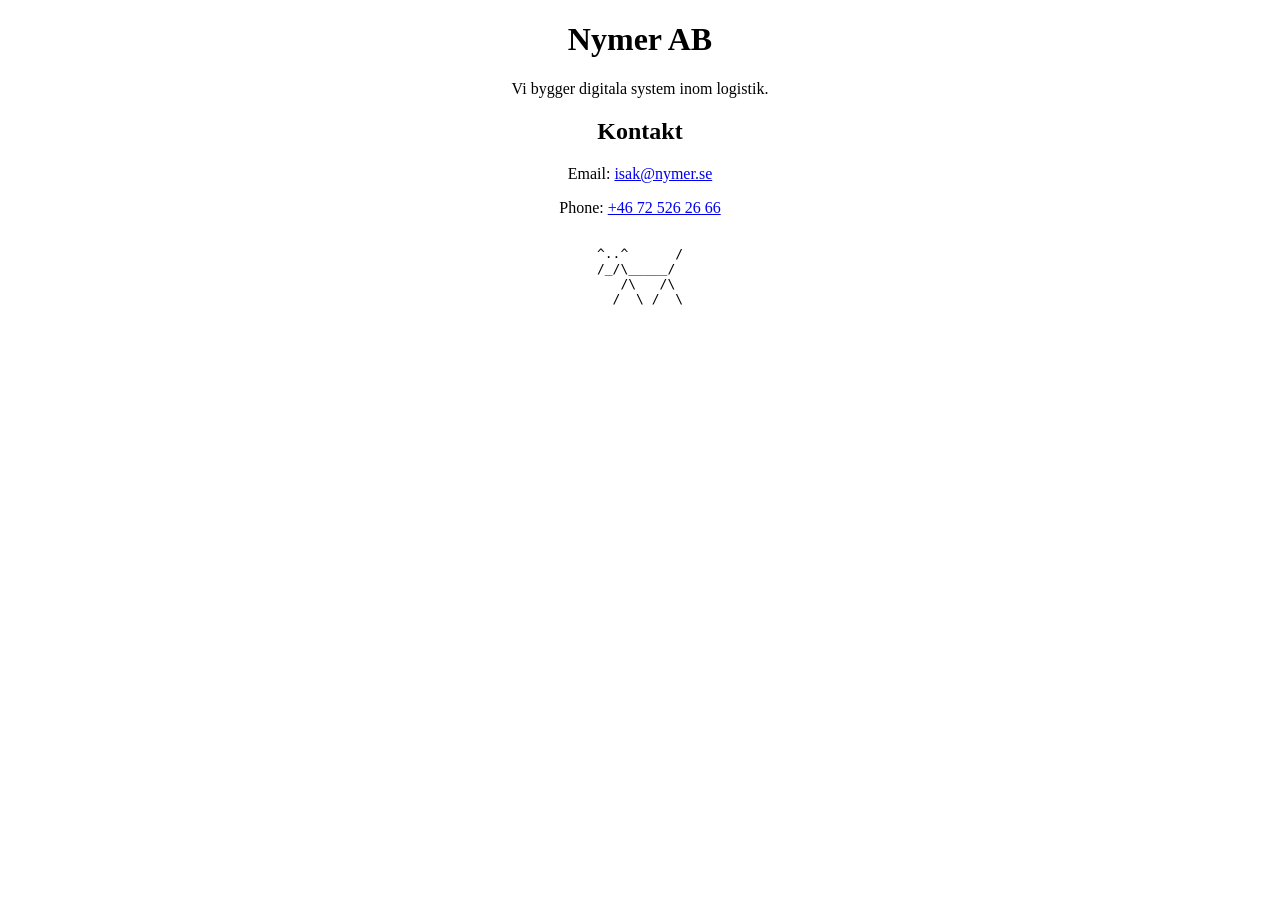
==== index.html @ aa444cae "Nymer AB landing page with SEO metadata Co-Authored-By: Claude Opus 4.8 (1M context) <noreply@anthro" ====
<!DOCTYPE html>
<html lang="sv">
<head>
<meta charset="utf-8">
<meta name="viewport" content="width=device-width, initial-scale=1">
<title>Nymer AB – Digitala system inom logistik</title>
<meta name="description" content="Nymer AB bygger digitala system inom logistik. Kontakta oss för skräddarsydda logistiklösningar.">
<link rel="canonical" href="https://nymer.se/">
<meta property="og:type" content="website">
<meta property="og:title" content="Nymer AB – Digitala system inom logistik">
<meta property="og:description" content="Nymer AB bygger digitala system inom logistik.">
<meta property="og:url" content="https://nymer.se/">
<meta property="og:locale" content="sv_SE">
<style>
body { max-width: 600px; margin: 0 auto; text-align: center; }
pre { display: inline-block; text-align: left; }
</style>
<script type="application/ld+json">
{
  "@context": "https://schema.org",
  "@type": "Organization",
  "name": "Nymer AB",
  "url": "https://nymer.se/",
  "email": "isak@nymer.se",
  "telephone": "+46725262666",
  "description": "Vi bygger digitala system inom logistik.",
  "address": {
    "@type": "PostalAddress",
    "addressLocality": "Sundsvall",
    "addressCountry": "SE"
  }
}
</script>
</head>
<body>
<h1>Nymer AB</h1>
<p>Vi bygger digitala system inom logistik.</p>
<h2>Kontakt</h2>
<p>Email: <a href="mailto:isak@nymer.se">isak@nymer.se</a></p>
<p>Phone: <a href="tel:+46725262666">+46 72 526 26 66</a></p>
<pre>
^..^      /
/_/\_____/
   /\   /\
  /  \ /  \
</pre>
</body>
</html>
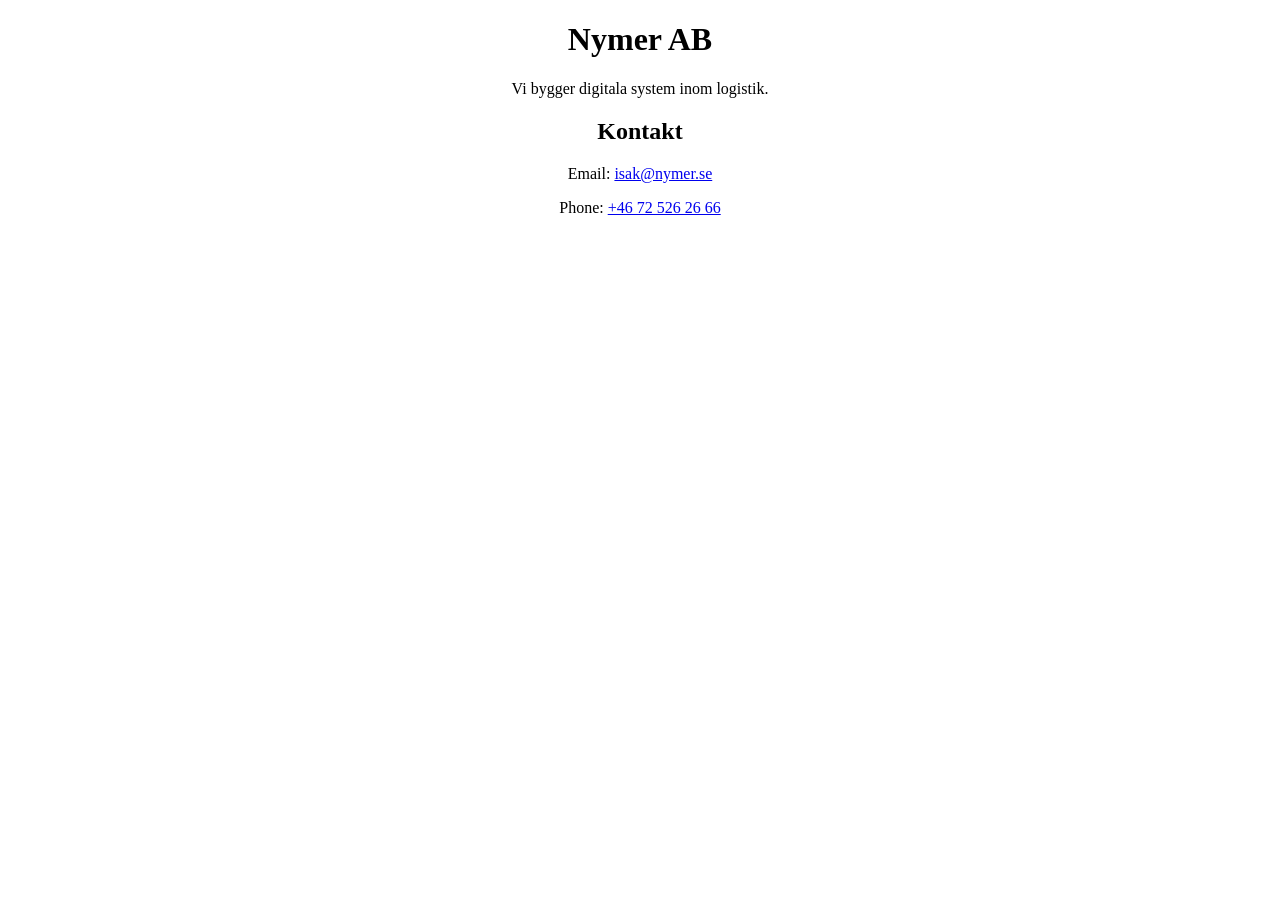
==== commit 91a575e0: "Remove ASCII dog from landing page Co-Authored-By: Claude Opus 4.8 (1M context) <noreply@anthropic.c" ====
--- a/index.html
+++ b/index.html
@@ -38,11 +38,5 @@
 <h2>Kontakt</h2>
 <p>Email: <a href="mailto:isak@nymer.se">isak@nymer.se</a></p>
 <p>Phone: <a href="tel:+46725262666">+46 72 526 26 66</a></p>
-<pre>
-^..^      /
-/_/\_____/
-   /\   /\
-  /  \ /  \
-</pre>
 </body>
 </html>
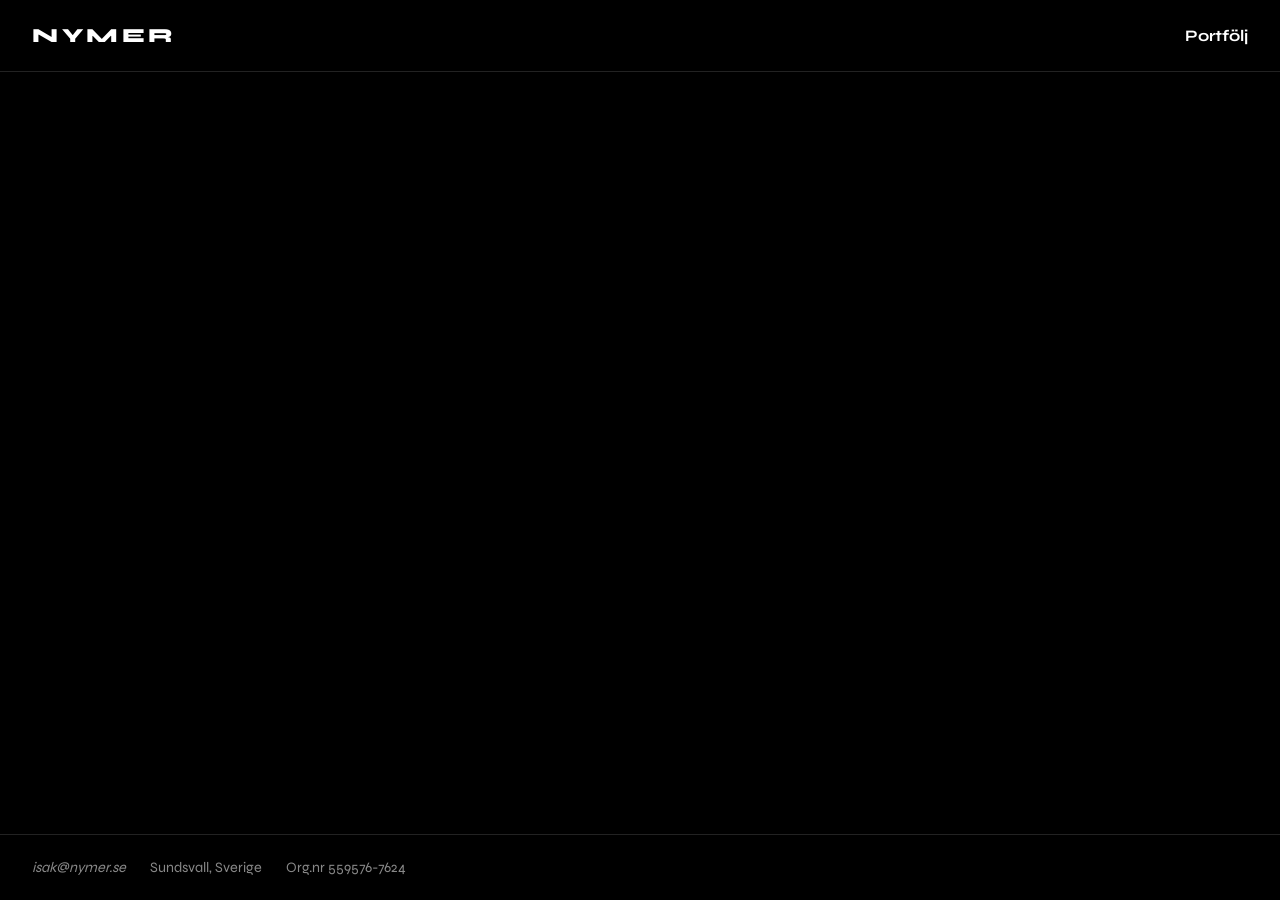
==== commit 677644c0: "Rebuild landing page: minimal design, threads animation, SEO metadata Co-Authored-By: Claude Opus 4." ====
--- a/index.html
+++ b/index.html
@@ -3,27 +3,35 @@
 <head>
 <meta charset="utf-8">
 <meta name="viewport" content="width=device-width, initial-scale=1">
-<title>Nymer AB – Digitala system inom logistik</title>
+<link rel="icon" href="/favicon.ico" sizes="any">
+<title>Nymer AB | Digitala system inom logistik</title>
 <meta name="description" content="Nymer AB bygger digitala system inom logistik. Kontakta oss för skräddarsydda logistiklösningar.">
 <link rel="canonical" href="https://nymer.se/">
 <meta property="og:type" content="website">
-<meta property="og:title" content="Nymer AB – Digitala system inom logistik">
-<meta property="og:description" content="Nymer AB bygger digitala system inom logistik.">
+<meta property="og:site_name" content="Nymer AB">
+<meta property="og:title" content="Nymer AB | Digitala system som slipar bort logistikens friktion">
+<meta property="og:description" content="Skräddarsydda digitala system inom logistik och e-handel: bokningsportaler, TMS-integrationer, lager- och fraktlösningar. Byggt i Sundsvall.">
 <meta property="og:url" content="https://nymer.se/">
 <meta property="og:locale" content="sv_SE">
-<style>
-body { max-width: 600px; margin: 0 auto; text-align: center; }
-pre { display: inline-block; text-align: left; }
-</style>
+<meta property="og:image" content="https://nymer.se/assets/img/og.png">
+<meta property="og:image:width" content="1200">
+<meta property="og:image:height" content="630">
+<meta name="twitter:card" content="summary_large_image">
+<meta name="twitter:title" content="Nymer AB | Digitala system som slipar bort logistikens friktion">
+<meta name="twitter:description" content="Skräddarsydda digitala system inom logistik och e-handel: bokningsportaler, TMS-integrationer, lager- och fraktlösningar. Byggt i Sundsvall.">
+<meta name="twitter:image" content="https://nymer.se/assets/img/og.png">
+<link rel="preconnect" href="https://fonts.googleapis.com">
+<link rel="preconnect" href="https://fonts.gstatic.com" crossorigin>
+<link rel="stylesheet" href="https://fonts.googleapis.com/css2?family=Syne:wght@400;700;800&display=swap">
+<link rel="stylesheet" href="assets/css/style.css">
 <script type="application/ld+json">
 {
   "@context": "https://schema.org",
   "@type": "Organization",
-  "name": "Nymer AB",
+  "name": "NYMER AB",
   "url": "https://nymer.se/",
   "email": "isak@nymer.se",
-  "telephone": "+46725262666",
-  "description": "Vi bygger digitala system inom logistik.",
+  "description": "Bygger digitala system inom logistik.",
   "address": {
     "@type": "PostalAddress",
     "addressLocality": "Sundsvall",
@@ -33,10 +41,21 @@
 </script>
 </head>
 <body>
-<h1>Nymer AB</h1>
-<p>Vi bygger digitala system inom logistik.</p>
-<h2>Kontakt</h2>
-<p>Email: <a href="mailto:isak@nymer.se">isak@nymer.se</a></p>
-<p>Phone: <a href="tel:+46725262666">+46 72 526 26 66</a></p>
+<header>
+  <a href="index.html" class="brand">NYMER</a>
+  <a href="pages/portfolio.html">Portfölj</a>
+</header>
+<main>
+  <h1 class="visually-hidden">Nymer AB. Digitala system som slipar bort logistikens friktion.</h1>
+  <div id="threads" aria-hidden="true"></div>
+</main>
+<footer>
+  <div class="footer-contact">
+    <a href="mailto:isak@nymer.se">isak@nymer.se</a>
+    <span>Sundsvall, Sverige</span>
+    <span>Org.nr 559576-7624</span>
+  </div>
+</footer>
+<script src="assets/js/threads.js"></script>
 </body>
 </html>
--- a/assets/css/style.css
+++ b/assets/css/style.css
@@ -0,0 +1,170 @@
+body {
+  --nav-h: 4.5rem;
+  min-height: 100dvh;
+  margin: 0;
+  display: flex;
+  flex-direction: column;
+  background: #000;
+  color: #fff;
+  font-family: "Syne", sans-serif;
+}
+
+a {
+  color: #4d7cff;
+  font-weight: bold;
+  text-decoration: none;
+}
+
+header,
+footer {
+  position: sticky;
+  z-index: 10;
+  display: flex;
+  align-items: center;
+  justify-content: space-between;
+  padding: 0 2rem;
+  background: #000;
+}
+
+header {
+  top: 0;
+  height: var(--nav-h);
+  box-sizing: border-box;
+  border-bottom: 1px solid #222;
+}
+
+header a {
+  color: #fff;
+}
+
+.brand {
+  font-size: 1.25rem;
+  font-weight: 800;
+  letter-spacing: 0.18em;
+}
+
+footer {
+  bottom: 0;
+  padding: 1.5rem 2rem;
+  border-top: 1px solid #222;
+  font-size: 0.9rem;
+}
+
+.footer-contact {
+  display: flex;
+  align-items: center;
+  gap: 1.5rem;
+  color: #888;
+}
+
+.footer-contact a {
+  font-weight: normal;
+  font-style: italic;
+  color: inherit;
+}
+
+main {
+  position: relative;
+  flex: 1;
+}
+
+#threads {
+  position: absolute;
+  inset: 0;
+  z-index: 0;
+}
+
+.visually-hidden {
+  position: absolute;
+  width: 1px;
+  height: 1px;
+  overflow: hidden;
+  clip: rect(0 0 0 0);
+  white-space: nowrap;
+}
+
+main.page {
+  width: 100%;
+  max-width: 44rem;
+  margin: 0 auto;
+  padding: 0 2rem 3rem;
+  box-sizing: border-box;
+}
+
+.page-header {
+  position: sticky;
+  top: var(--nav-h);
+  z-index: 5;
+  background: #000;
+  padding: 3rem 0 1rem;
+  border-bottom: 1px solid #222;
+}
+
+.page-title {
+  margin: 0 0 1rem;
+  font-size: 2rem;
+  font-weight: 700;
+  letter-spacing: -0.02em;
+}
+
+.filters {
+  display: flex;
+  gap: 0.5rem;
+  margin: 1.5rem 0 0.5rem;
+}
+
+.filters input {
+  display: none;
+}
+
+.filters label {
+  cursor: pointer;
+  padding: 0.4rem 1rem;
+  border: 1px solid #222;
+  border-radius: 999px;
+  font-size: 0.85rem;
+  color: #888;
+}
+
+.filters input:checked + label {
+  color: #000;
+  background: #fff;
+  border-color: #fff;
+}
+
+.page:has(#f-logistik:checked) .project:not(.logistik),
+.page:has(#f-ehandel:checked) .project:not(.ehandel) {
+  display: none;
+}
+
+.project {
+  padding: 2rem 0;
+  border-top: 1px solid #222;
+}
+
+.project h2 {
+  margin: 0 0 1rem;
+  font-size: 1.4rem;
+  font-weight: 700;
+  letter-spacing: -0.02em;
+}
+
+.project p {
+  margin: 0 0 1rem;
+  line-height: 1.65;
+  color: #ccc;
+}
+
+@supports (animation-timeline: view()) {
+  @media (prefers-reduced-motion: no-preference) {
+    @keyframes reveal {
+      from { opacity: 0; transform: translateY(1.5rem); }
+      to   { opacity: 1; transform: none; }
+    }
+    .project {
+      animation: reveal linear both;
+      animation-timeline: view();
+      animation-range: entry 5% entry 45%;
+    }
+  }
+}
